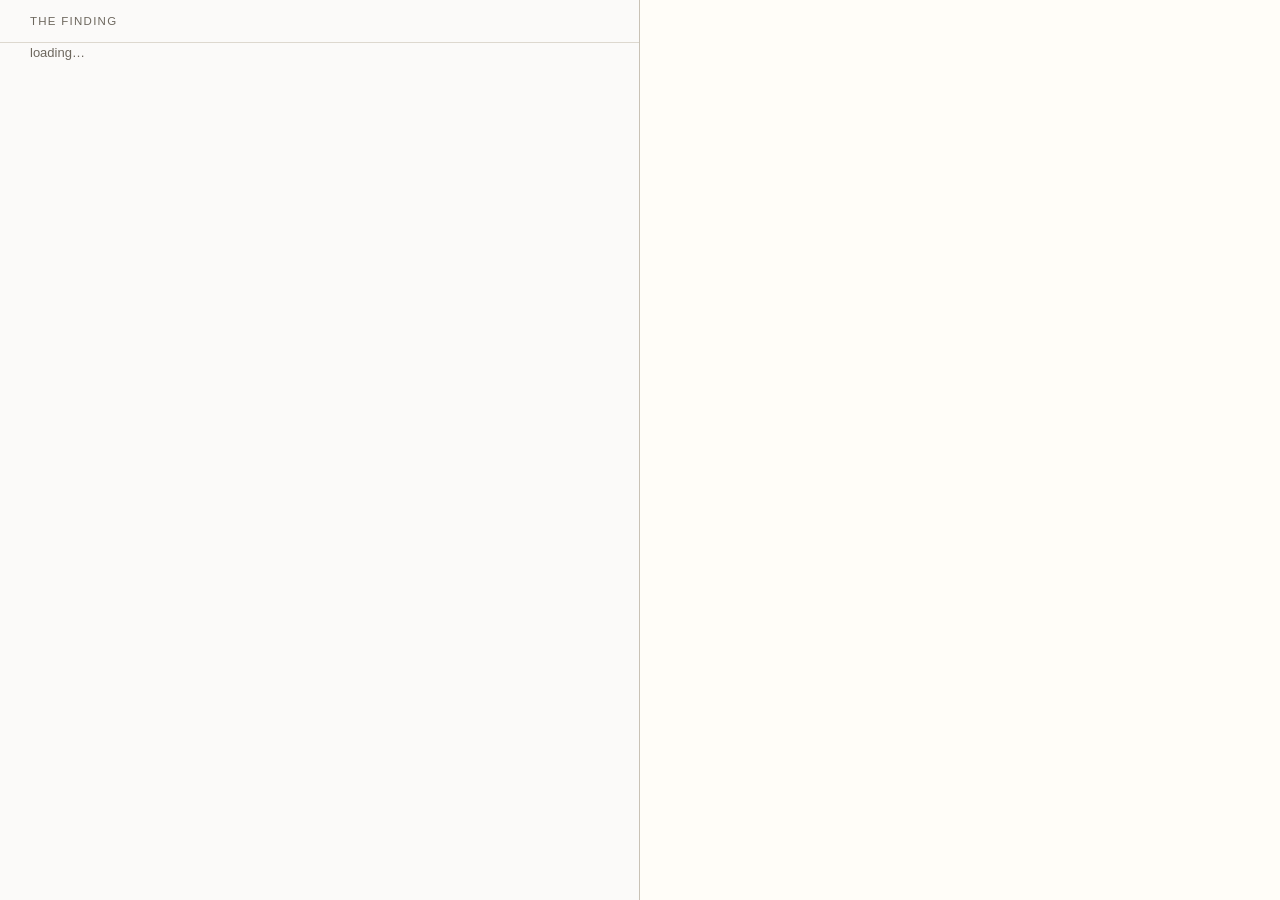
==== plugins/lit2db/scripts/review_ui.html @ 77d587fd "v0.48.0 — organism resolves to NCBI Taxonomy, additively (D-106) Nine of twenty-four adjudicated rec" ====
<!doctype html>
<html lang="en">
<head>
<meta charset="utf-8">
<meta name="viewport" content="width=device-width, initial-scale=1">
<title>lit2db — confirm candidates</title>
<style>
  /* Two panes that must not read as one surface. LEFT is the finding — the row that would go
     into their table, plus the machinery's account of why it did not. RIGHT is the paper, and
     it is set to look like one: serif, warm, wide margins, no controls anywhere in it. A
     reviewer should never have to work out which side is the claim and which is the evidence. */
  :root {
    --ui-bg: #f2f0ec; --ui-panel: #fbfaf9; --ui-ink: #1a1815; --ui-dim: #6d675e;
    --line: #ddd8cf; --rule: #c9c2b6;
    --paper: #fffdf8; --paper-ink: #201d18;
    --mark: #ffe9a8; --mark-line: #cf9f00;
    --yes: #1c7147; --no: #9d3018; --warn-bg: #fff4de; --warn-line: #cf9f00;
    --accent: #2f5d8a;
  }
  @media (prefers-color-scheme: dark) {
    :root {
      --ui-bg: #101215; --ui-panel: #171a1f; --ui-ink: #e9e7e3; --ui-dim: #948e85;
      --line: #272b32; --rule: #363b44;
      --paper: #1c1f25; --paper-ink: #e6e3dd;
      --mark: #5e4a10; --mark-line: #d7a91f;
      --yes: #5cc98d; --no: #ec8f78; --warn-bg: #2b2415; --warn-line: #b8912a;
      --accent: #7fb0e0;
    }
  }
  * { box-sizing: border-box; }
  html, body { height: 100%; margin: 0; }
  body {
    background: var(--ui-bg); color: var(--ui-ink);
    font: 15px/1.55 ui-sans-serif, -apple-system, "Segoe UI", Roboto, sans-serif;
    display: grid; grid-template-columns: minmax(420px, 1fr) 1fr; grid-template-rows: 100%;
  }
  @media (max-width: 980px) { body { grid-template-columns: 1fr; grid-template-rows: auto 1fr; } }

  .pane { overflow-y: auto; height: 100%; }
  #left  { background: var(--ui-panel); border-right: 1px solid var(--rule); }
  #right { background: var(--paper); color: var(--paper-ink); }
  .inner { padding: 0 30px 70px; }

  /* Each pane says what it is, and the labels stay put while the content scrolls. */
  .banner {
    position: sticky; top: 0; z-index: 5; padding: 13px 30px 11px;
    background: inherit; border-bottom: 1px solid var(--line);
    font-size: 11.5px; letter-spacing: .11em; text-transform: uppercase; color: var(--ui-dim);
    display: flex; justify-content: space-between; align-items: baseline; gap: 12px;
  }
  #right .banner { color: var(--ui-dim); }
  .banner .n { letter-spacing: .03em; text-transform: none; font-size: 12.5px; }
  .banner b { color: var(--ui-ink); font-weight: 600; }
  #right .banner b { color: var(--paper-ink); }

  h2.sec { font-size: 11.5px; letter-spacing: .11em; text-transform: uppercase;
           color: var(--ui-dim); font-weight: 600; margin: 26px 0 9px; }

  /* THE ROW. Shown as the table row it would become, because that is the thing the researcher
     is actually being asked about — not "a record", their row. Scrolls sideways on its own so
     a ten-field schema never makes the page scroll. */
  .rowwrap { overflow-x: auto; border: 1px solid var(--line); border-radius: 7px;
             background: var(--ui-bg); }
  table.row { border-collapse: collapse; width: 100%; font-size: 14.5px; }
  table.row th {
    text-align: left; font-weight: 500; font-size: 11px; letter-spacing: .07em;
    text-transform: uppercase; color: var(--ui-dim); padding: 9px 13px 7px;
    border-bottom: 1px solid var(--line); white-space: nowrap;
  }
  table.row td { padding: 11px 13px 13px; vertical-align: top; font-size: 16px;
                 white-space: nowrap; }
  table.row td.empty { color: var(--ui-dim); font-style: italic; font-size: 14px; }
  table.row th.jump, table.row td.jump { cursor: pointer; }
  table.row col.on { background: var(--warn-bg); }
  table.row th .arrow { color: var(--mark-line); font-size: 10px; margin-left: 5px; }
  .inferred { font-size: 11px; color: var(--ui-dim); font-style: italic; display: block;
              white-space: normal; max-width: 26ch; margin-top: 2px; }
  .rowhint { color: var(--ui-dim); font-size: 12.5px; margin: 8px 0 0; }

  ul.why { margin: 0; padding-left: 0; list-style: none; }
  ul.why li { margin: 0 0 7px; padding-left: 16px; text-indent: -16px; }
  ul.why li::before { content: "— "; color: var(--ui-dim); }

  details { margin: 16px 0 0; font-size: 13px; color: var(--ui-dim); }
  details pre { white-space: pre-wrap; font-size: 12px; margin: 7px 0 0;
                font-family: ui-monospace, SFMono-Regular, Menlo, monospace; }
  summary { cursor: pointer; }

  .warn { background: var(--warn-bg); border-left: 3px solid var(--warn-line);
          padding: 12px 15px; margin: 18px 0; font-size: 14px; border-radius: 0 4px 4px 0; }
  .warn b { display: block; margin-bottom: 4px; }
  .warn .q { color: var(--ui-dim); font-size: 13px; margin-top: 8px; }

  .verdicts { display: flex; gap: 9px; margin: 12px 0 8px; flex-wrap: wrap; }
  button {
    font: inherit; font-size: 14px; padding: 10px 16px; border-radius: 7px; cursor: pointer;
    border: 1px solid var(--line); background: var(--ui-bg); color: var(--ui-ink);
  }
  button:hover:not(:disabled) { border-color: var(--ui-dim); }
  button:disabled { opacity: .35; cursor: not-allowed; }
  button kbd { font: inherit; font-size: 11px; color: var(--ui-dim); margin-left: 6px; }
  .v-right { border-color: var(--yes); color: var(--yes); }
  .v-wrong { border-color: var(--no); color: var(--no); }
  .nav { display: flex; gap: 9px; margin-top: 24px;
         border-top: 1px solid var(--line); padding-top: 18px; }

  textarea {
    width: 100%; min-height: 60px; font: inherit; font-size: 14px; padding: 10px 12px;
    border: 1px solid var(--line); border-radius: 7px; background: var(--ui-bg);
    color: var(--ui-ink); resize: vertical;
  }
  label.note { display: block; font-size: 13px; color: var(--ui-dim); margin: 0 0 6px; }

  /* the paper */
  .src-title { font-family: ui-serif, Georgia, serif; font-size: 21px; line-height: 1.3;
               margin: 26px 0 8px; }
  .src-sub { color: var(--ui-dim); font-size: 13px; margin: 0 0 6px; }
  .badge { font-size: 11px; padding: 2px 9px; border-radius: 99px; border: 1px solid var(--line);
           color: var(--ui-dim); text-transform: uppercase; letter-spacing: .06em; }
  .badge.abstract { border-color: var(--warn-line); color: var(--warn-line); }
  .links { margin: 0 0 20px; font-size: 13.5px; }
  .links a { color: var(--accent); text-decoration: none; margin-right: 14px;
             border-bottom: 1px solid transparent; }
  .links a:hover { border-bottom-color: var(--accent); }
  .links .lead { color: var(--ui-dim); margin-right: 8px; }
  .text { white-space: pre-wrap; font-size: 16px; line-height: 1.75; max-width: 66ch;
          font-family: ui-serif, Georgia, "Times New Roman", serif; }
  .text mark { background: var(--mark); color: inherit;
               box-shadow: inset 0 -2px 0 var(--mark-line); border-radius: 2px; }
  .text mark.flash { background: var(--mark-line); }
  .empty { color: var(--ui-dim); font-style: italic; }

  .toast { position: fixed; bottom: 20px; left: 50%; transform: translateX(-50%);
           background: var(--ui-ink); color: var(--ui-panel); padding: 10px 17px;
           border-radius: 7px; font-size: 13.5px; opacity: 0; transition: opacity .18s;
           pointer-events: none; max-width: 68ch; line-height: 1.45; z-index: 20; }
  .toast.on { opacity: 1; }
</style>
</head>
<body>
<div class="pane" id="left"><div class="banner"><span>the finding</span></div>
  <div class="inner"><p class="src-sub">loading…</p></div></div>
<div class="pane" id="right"></div>
<div class="toast" id="toast"></div>

<script>
"use strict";
const $ = (id) => document.getElementById(id);
let QUEUE = [], IDX = 0, VIEW = null, META = {}, SEQ = 0;
/* MARKS[fieldIndex] -> the id number of that field's highlight, so a value can be clicked to
   reach ITS OWN sentence. A record routinely carries several fields quoting places thousands of
   characters apart — one observed here quotes character 589 and character 13,396 of the same
   paper. Scrolling to the first and stopping shows the reviewer one quote while asking them to
   confirm five, which is the thing `lit2db-review.md` forbids, just quietly. */
let MARKS = [];

const esc = (s) => String(s).replace(/[&<>"']/g, (c) =>
  ({ "&": "&amp;", "<": "&lt;", ">": "&gt;", '"': "&quot;", "'": "&#39;" }[c]));

function toast(msg, ms = 3400) {
  const t = $("toast");
  t.textContent = msg; t.classList.add("on");
  clearTimeout(t._t); t._t = setTimeout(() => t.classList.remove("on"), ms);
}

async function boot() {
  const q = await (await fetch("/api/queue")).json();
  QUEUE = q.queue || []; META = q;
  if (!QUEUE.length) {
    $("left").innerHTML = `<div class="banner"><span>the finding</span></div><div class="inner">
      <h2 class="sec">nothing waiting</h2><p class="empty">${q.showing_all
        ? "This project has no candidates the gate held back."
        : "Every candidate has been ruled on. Restart with --all to revisit them."}</p></div>`;
    $("right").innerHTML = "";
    return;
  }
  show(0);
}

async function show(i) {
  if (i < 0 || i >= QUEUE.length) return;
  const mine = ++SEQ;
  IDX = i;
  const r = QUEUE[i];
  const u = `/api/record?record_id=${encodeURIComponent(r.record_id)}` +
            `&source_id=${encodeURIComponent(r.source_id)}`;
  const view = await (await fetch(u)).json();
  if (mine !== SEQ) return;   // superseded — a later record is the one being looked at
  VIEW = view;
  renderRight(); renderLeft();   // right first: it computes MARKS, which the left pane links to
}

/* The offset is a character index into the stored text, so a highlight is a slice — never a
   search-and-replace over the rendered text, which would mark every other occurrence too and
   defeat the one thing the offset is for. */
function renderRight() {
  const v = VIEW, el = $("right");
  const links = (v.source_links || []).map((l) =>
    `<a href="${esc(l.url)}" target="_blank" rel="noopener noreferrer">${esc(l.label)}</a>`
  ).join("");
  const scope = v.source_text_scope === "abstract_only";
  const head = `<div class="banner"><span>the paper</span>
      <span class="n badge ${scope ? "abstract" : ""}">${
        scope ? "abstract only"
              : (v.source_text_scope === "full_text" ? "full text" : "stored text")}</span></div>`;

  if (v.source_text == null) {
    el.innerHTML = head + `<div class="inner"><p class="src-title">${esc(v.source_id)}</p>
      <p class="empty">This paper is not in the store, so there is no text to show.</p>
      ${links ? `<p class="links"><span class="lead">read it at</span>${links}</p>` : ""}</div>`;
    MARKS = [];
    return;
  }

  const spans = [];
  for (const f of v.fields) for (const s of (f.anchor.spans || []))
    if (s.start != null) spans.push([s.start, s.end]);
  spans.sort((a, b) => a[0] - b[0]);

  const merged = [];
  for (const s of spans) {
    const last = merged[merged.length - 1];
    if (last && s[0] <= last[1]) last[1] = Math.max(last[1], s[1]);
    else merged.push([s[0], s[1]]);
  }

  const t = v.source_text;
  let html = "", at = 0, n = 0;
  for (const [a, b] of merged) {
    html += esc(t.slice(at, a)) + `<mark id="m${n++}">` + esc(t.slice(a, b)) + "</mark>";
    at = b;
  }
  html += esc(t.slice(at));

  // Which highlight belongs to which field — merged spans can absorb two adjacent quotes, so
  // this is resolved by containment rather than by position in the list.
  MARKS = v.fields.map((f) => {
    const s = (f.anchor.spans || []).find((x) => x.start != null);
    return s ? merged.findIndex(([a, b]) => s.start >= a && s.start < b) : -1;
  });

  const sections = [...new Set(v.fields.map((f) => f.section).filter(Boolean))];
  /* No heading of our own. `build_store` writes the paper's title as the first line of
     `full.txt`, so the text below already opens with it — printing the accession large above
     that gives the reviewer the same paper named twice, once in the language of a database. */
  el.innerHTML = head + `<div class="inner">
    <p class="src-sub" style="margin-top:24px">${esc(v.source_id)} ·
      ${t.length.toLocaleString()} characters${
      sections.length ? " · quoted from " + esc(sections.join(", ")) : ""}</p>
    <p class="links">${links
      ? `<span class="lead">read the full paper at</span>${links}`
      : `<span class="lead">no DOI or accession was recorded for this source</span>`}</p>
    ${scope ? `<p class="src-sub">Only the abstract could be obtained, so anything the paper
       says elsewhere is not below — that is what makes “can't tell” an honest answer here.</p>`
       : ""}
    <div class="text">${html}</div></div>`;

  /* Scroll THIS pane only. `scrollIntoView` walks up and scrolls every scrollable ancestor,
     which on a two-pane grid drags the left pane down too — so a record opened halfway through
     its own field list, below the value the reviewer is meant to read first.

     And only when the quote would otherwise be off screen: scrolling a highlight that is
     already visible costs the reviewer the source header, which carries the abstract-only
     badge and the link to the real article. */
  const first = document.querySelector("#right mark");
  el.scrollTop = (first && first.offsetTop > el.clientHeight - 90)
    ? first.offsetTop - el.clientHeight / 3 : 0;
}

function renderLeft() {
  const v = VIEW, allowed = v.verdicts_allowed || [];
  const can = (x) => allowed.includes(x);

  // The record as the table row it would become. That is the thing being ruled on — not "a
  // record", but the row that would appear in their database if it cleared the bar.
  const cols = v.fields.map((f, i) =>
    `<col${MARKS[i] >= 0 ? "" : ""} id="c${i}">`).join("");
  const heads = v.fields.map((f, i) => {
    const j = MARKS[i] >= 0;
    return `<th class="${j ? "jump" : ""}"${j ? ` data-fi="${i}"` : ""}>${esc(f.field_name)}${
      j ? '<span class="arrow">▸</span>' : ""}</th>`;
  }).join("");
  const cells = v.fields.map((f, i) => {
    const j = MARKS[i] >= 0;
    const val = esc(f.value);
    return `<td class="${val ? "" : "empty"} ${j ? "jump" : ""}"${j ? ` data-fi="${i}"` : ""}${
      j ? ' title="jump to this value’s sentence in the paper"' : ""}>${
      val || "not extracted"}${f.is_inferential
        ? '<span class="inferred">reasoned, not read off the page</span>' : ""}</td>`;
  }).join("");

  const nQuotes = new Set(MARKS.filter((m) => m >= 0)).size;
  const rowhint = nQuotes > 1
    ? `<p class="rowhint">${nQuotes} sentences in this paper are quoted for this row —
       click a column to jump to its own.</p>`
    : (nQuotes === 1 ? `<p class="rowhint">Click a column to jump to its sentence.</p>` : "");

  const warnings = v.fields.filter((f) => f.anchor.state !== "exact").map((f) => `
    <div class="warn"><b>${esc(f.field_name)} — the quoted sentence could not be shown to you</b>
      ${esc(f.anchor.explain)}
      ${f.anchor.state === "moved" ? ` <button onclick="jump()">jump to it</button>` : ""}
      <div class="q">Quoted: “${esc(f.quote)}”</div>
    </div>`).join("");

  const why = (v.stopped_short_because || []).map((s) => `<li>${esc(s)}</li>`).join("");

  $("left").innerHTML = `
    <div class="banner">
      <span>the finding — as it would appear in your table</span>
      <span class="n"><b>${IDX + 1}</b> of ${QUEUE.length}</span>
    </div>
    <div class="inner">
      <h2 class="sec">${esc(v.entity_type || "record")} · from ${esc(v.source_id)}${
        v.composite_confidence != null
          ? ` · scored ${Number(v.composite_confidence).toFixed(2)}` : ""}</h2>
      <div class="rowwrap"><table class="row"><colgroup>${cols}</colgroup>
        <thead><tr>${heads}</tr></thead><tbody><tr>${cells}</tr></tbody></table></div>
      ${rowhint}

      ${warnings}
      ${why ? `<h2 class="sec">why it stopped short</h2><ul class="why">${why}</ul>` : ""}
      ${(v.reasons || []).length ? `<details><summary>the exact denial, as recorded</summary>
        <pre>${esc(v.reasons.join("\n"))}</pre></details>` : ""}

      <h2 class="sec">does this row look right?</h2>
      <label class="note" for="note">Anything you want recorded with it — in your own words,
        stored exactly as you type it.</label>
      <textarea id="note"></textarea>
      <div class="verdicts">
        <button class="v-right" ${can("right") ? "" : "disabled"} onclick="rule('right')"
          title="${can("right") ? "" : esc(v.blocked_because || "")}">
          Yes, that's right <kbd>1</kbd></button>
        <button class="v-wrong" ${can("wrong") ? "" : "disabled"} onclick="rule('wrong')"
          title="${can("wrong") ? "" : esc(v.blocked_because || "")}">
          No, that's wrong <kbd>2</kbd></button>
        <button onclick="rule('cant_tell')">Can't tell from this <kbd>3</kbd></button>
      </div>
      ${!can("right") ? `<p class="rowhint">Only “can't tell from this” can be recorded here —
         you have not been shown the evidence.</p>` : ""}

      <div class="nav">
        <button onclick="show(IDX-1)" ${IDX ? "" : "disabled"}>← previous <kbd>←</kbd></button>
        <button onclick="show(IDX+1)" ${IDX < QUEUE.length - 1 ? "" : "disabled"}>
          next → <kbd>→</kbd></button>
      </div>
      <p class="rowhint">${META.candidates_total} candidates ·
        ${META.adjudicated_total} ruled on ·
        ${META.ml_ready_total} confirmed rows already in the database</p>
    </div>`;
  $("left").scrollTop = 0;   // every record starts at its row, not where the last one ended
  highlightCol(null);
}

function highlightCol(i) {
  VIEW.fields.forEach((_, k) => {
    const c = $("c" + k);
    if (c) c.classList.toggle("on", k === i);
  });
}

function jumpToMark(m) {
  const pane = $("right");
  if (!m) return;
  pane.scrollTo({ top: Math.max(0, m.offsetTop - pane.clientHeight / 3), behavior: "smooth" });
  m.classList.add("flash");
  setTimeout(() => m.classList.remove("flash"), 1100);
}

function jump() { jumpToMark(document.querySelector("#right mark")); }

// Delegated so the row markup carries an index rather than an escaped field name in an inline
// handler — a value like O'Brien-2 would otherwise break out of the attribute.
document.addEventListener("click", (e) => {
  const cell = e.target.closest("#left [data-fi]");
  if (!cell) return;
  const i = Number(cell.dataset.fi);
  highlightCol(i);
  jumpToMark($("m" + MARKS[i]));
});

async function rule(verdict) {
  /* Belt and braces on top of the SEQ token: if what is on screen and what is in VIEW ever
     disagree again, the verdict must not be filed against whichever one happens to be in the
     variable. A refusal costs a keypress; a verdict on the wrong paper is indistinguishable
     from a real one once it is in the calibration set. */
  const here = QUEUE[IDX];
  if (!VIEW || !here || here.record_id !== VIEW.record_id ||
      here.source_id !== VIEW.source_id) {
    toast("The page lost track of which record you are looking at — nothing was recorded. " +
          "Reloading this one.", 6000);
    return show(IDX);
  }
  const note = ($("note") || {}).value || "";
  const res = await fetch("/api/adjudicate", {
    method: "POST", headers: { "Content-Type": "application/json" },
    body: JSON.stringify({ record_id: VIEW.record_id, source_id: VIEW.source_id,
                           verdict, note }),
  });
  const out = await res.json();
  if (!out.recorded) { toast(out.reason || out.error || "not recorded", 8000); return; }
  META.adjudicated_total += 1;
  toast({ right: "Recorded: right.", wrong: "Recorded: wrong.",
          cant_tell: "Recorded: can't tell." }[verdict]);
  if (IDX < QUEUE.length - 1) show(IDX + 1); else renderLeft();
}

/* Arrows are the labelled shortcut because j/k means "down/up" only if you already use vim, and
   on a left-to-right pair of buttons it reads backwards to everyone else. j/k still work,
   silently, for the people who reach for them. */
document.addEventListener("keydown", (e) => {
  if (e.target.tagName === "TEXTAREA" || e.metaKey || e.ctrlKey || e.altKey) return;
  const allowed = (VIEW && VIEW.verdicts_allowed) || [];
  if (e.key === "ArrowRight" || e.key === "j") show(IDX + 1);
  else if (e.key === "ArrowLeft" || e.key === "k") show(IDX - 1);
  else if (e.key === "1" && allowed.includes("right")) rule("right");
  else if (e.key === "2" && allowed.includes("wrong")) rule("wrong");
  else if (e.key === "3") rule("cant_tell");
  else return;
  e.preventDefault();
});

boot();
</script>
</body>
</html>
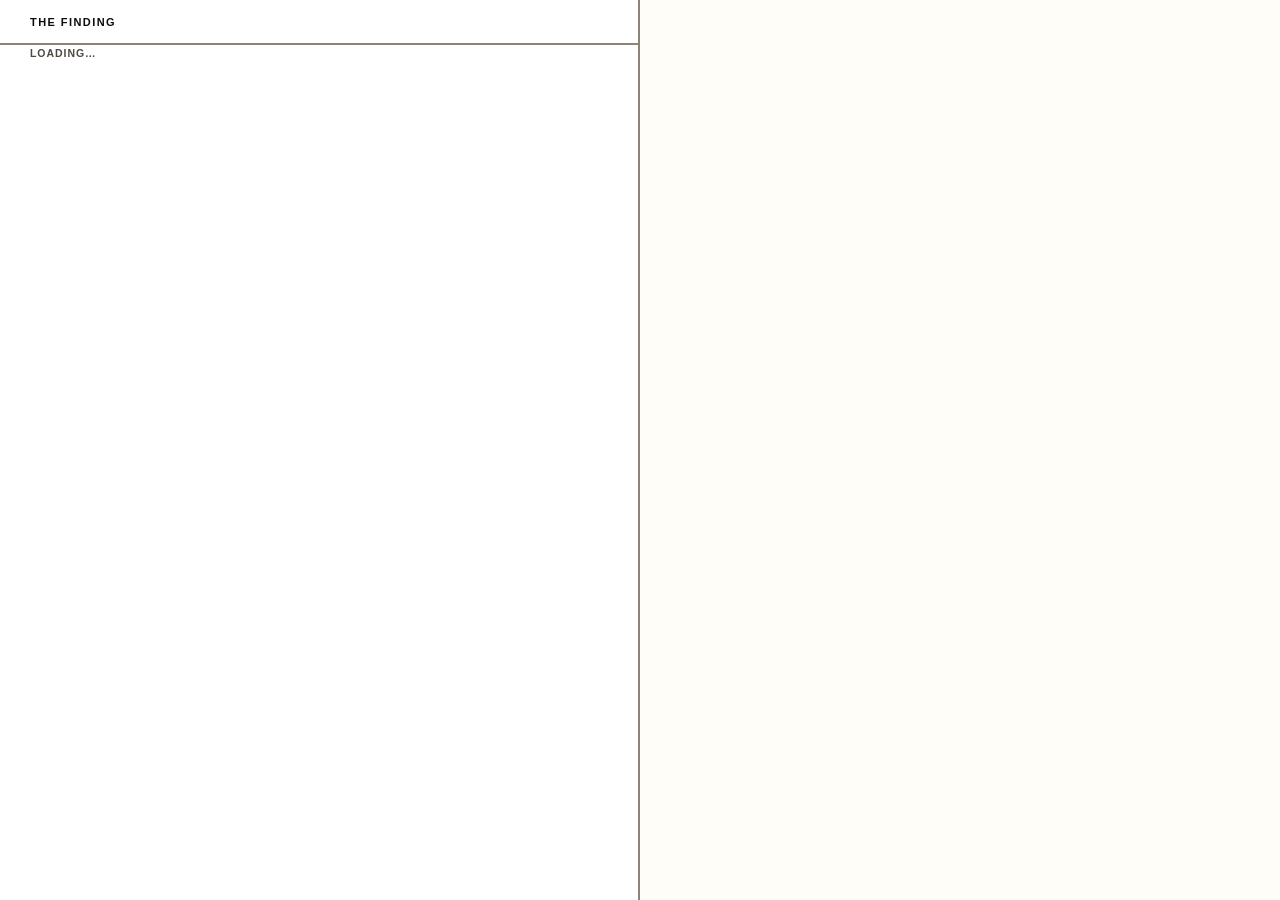
==== commit 1c8e9126: "The structure lookup was returning nothing, and the front door now owns the install PubChem renamed " ====
--- a/plugins/lit2db/scripts/review_ui.html
+++ b/plugins/lit2db/scripts/review_ui.html
@@ -3,30 +3,40 @@
 <head>
 <meta charset="utf-8">
 <meta name="viewport" content="width=device-width, initial-scale=1">
-<title>lit2db — confirm candidates</title>
+<title>lit2db · confirm candidates</title>
 <style>
   /* Two panes that must not read as one surface. LEFT is the finding — the row that would go
      into their table, plus the machinery's account of why it did not. RIGHT is the paper, and
      it is set to look like one: serif, warm, wide margins, no controls anywhere in it. A
      reviewer should never have to work out which side is the claim and which is the evidence. */
+  /* CONTRAST IS A CORRECTNESS PROPERTY HERE, not a taste one. A reviewer is being asked to
+     rule on evidence; anything they have to squint at is something they will skim. Chrome is
+     set at high contrast against its panel, and the two panels are set apart from each other. */
   :root {
-    --ui-bg: #f2f0ec; --ui-panel: #fbfaf9; --ui-ink: #1a1815; --ui-dim: #6d675e;
-    --line: #ddd8cf; --rule: #c9c2b6;
-    --paper: #fffdf8; --paper-ink: #201d18;
-    --mark: #ffe9a8; --mark-line: #cf9f00;
-    --yes: #1c7147; --no: #9d3018; --warn-bg: #fff4de; --warn-line: #cf9f00;
-    --accent: #2f5d8a;
+    --ui-bg: #e8e5df; --ui-panel: #ffffff; --ui-ink: #0d0c0a; --ui-dim: #4e4941;
+    --line: #bdb6aa; --rule: #8c8477;
+    --paper: #fffdf8; --paper-ink: #16130f;
+    --mark: #ffe08a; --mark-line: #a97c00;
+    --yes: #0f5c34; --yes-ink: #ffffff; --no: #8c2410; --no-ink: #ffffff;
+    --warn-bg: #fff0cc; --warn-line: #a97c00;
+    --accent: #1f4d78;
   }
   @media (prefers-color-scheme: dark) {
     :root {
-      --ui-bg: #101215; --ui-panel: #171a1f; --ui-ink: #e9e7e3; --ui-dim: #948e85;
-      --line: #272b32; --rule: #363b44;
-      --paper: #1c1f25; --paper-ink: #e6e3dd;
-      --mark: #5e4a10; --mark-line: #d7a91f;
-      --yes: #5cc98d; --no: #ec8f78; --warn-bg: #2b2415; --warn-line: #b8912a;
-      --accent: #7fb0e0;
+      --ui-bg: #080a0d; --ui-panel: #15181e; --ui-ink: #fbfaf8; --ui-dim: #b0aaa1;
+      --line: #3a4049; --rule: #5a626e;
+      --paper: #1e2228; --paper-ink: #f4f1eb;
+      --mark: #6b5310; --mark-line: #f0bf35;
+      --yes: #3ea86a; --yes-ink: #04140b; --no: #d9603f; --no-ink: #1a0703;
+      --warn-bg: #33290f; --warn-line: #d9a72c;
+      --accent: #9cc6ee;
     }
   }
+  /* One switch for the rule below: the INTERFACE is uppercase, the SOURCE is not. Anything
+     quoted, extracted, or typed by the reviewer renders exactly as it was written, because a
+     chemical name carries case (pH, cAMP, a SMILES string) and this project's whole claim is
+     that a stored value is the source's, verbatim. Uppercasing data would be a lie in CSS. */
+  .ui-caps { text-transform: uppercase; letter-spacing: .07em; }
   * { box-sizing: border-box; }
   html, body { height: 100%; margin: 0; }
   body {
@@ -37,98 +47,146 @@
   @media (max-width: 980px) { body { grid-template-columns: 1fr; grid-template-rows: auto 1fr; } }
 
   .pane { overflow-y: auto; height: 100%; }
-  #left  { background: var(--ui-panel); border-right: 1px solid var(--rule); }
+  /* The left pane does NOT scroll as a whole. The verdict controls are pinned to its foot so
+     they sit in the same place on every record: a record with one denial reason and a record
+     with five would otherwise put the buttons 110px apart, and a reviewer working through a
+     queue ends up chasing them. Steady controls also matter on camera. */
+  #left  { background: var(--ui-panel); border-right: 2px solid var(--rule);
+           overflow: hidden; display: flex; flex-direction: column; }
+  #left .scroll { flex: 1 1 auto; overflow-y: auto; min-height: 0; }
+  #left .foot { flex: 0 0 auto; padding: 14px 30px 16px;
+                border-top: 2px solid var(--rule); background: var(--ui-panel); }
+  #left .foot .block.act { margin: 0; }
+  #left .foot .nav { margin-top: 14px; padding-top: 14px; }
   #right { background: var(--paper); color: var(--paper-ink); }
-  .inner { padding: 0 30px 70px; }
+  .inner { padding: 0 30px 24px; }
 
   /* Each pane says what it is, and the labels stay put while the content scrolls. */
   .banner {
-    position: sticky; top: 0; z-index: 5; padding: 13px 30px 11px;
-    background: inherit; border-bottom: 1px solid var(--line);
-    font-size: 11.5px; letter-spacing: .11em; text-transform: uppercase; color: var(--ui-dim);
+    position: sticky; top: 0; z-index: 5; padding: 14px 30px 12px;
+    background: inherit; border-bottom: 2px solid var(--rule);
+    font-size: 11px; letter-spacing: .13em; text-transform: uppercase; color: var(--ui-ink);
+    font-weight: 800;
     display: flex; justify-content: space-between; align-items: baseline; gap: 12px;
   }
-  #right .banner { color: var(--ui-dim); }
-  .banner .n { letter-spacing: .03em; text-transform: none; font-size: 12.5px; }
-  .banner b { color: var(--ui-ink); font-weight: 600; }
+  .banner .n { letter-spacing: .09em; font-size: 11px; color: var(--ui-dim); }
+  .banner b { color: var(--ui-ink); font-weight: 800; font-size: 13px; }
   #right .banner b { color: var(--paper-ink); }
 
-  h2.sec { font-size: 11.5px; letter-spacing: .11em; text-transform: uppercase;
-           color: var(--ui-dim); font-weight: 600; margin: 26px 0 9px; }
+  /* DELINEATION. Each stage of the reviewer's job is its own bounded card, so "what is the
+     value", "why was it held back" and "what is your verdict" never bleed into one column of
+     grey text. The heading sits ON the card's top edge rather than floating above it. */
+  .block { border: 1px solid var(--line); border-radius: 9px; background: var(--ui-bg);
+           padding: 0 17px 16px; margin: 20px 0; }
+  .block.act { background: var(--ui-panel); border-color: var(--rule); border-width: 2px; }
+
+  h2.sec { font-size: 11px; letter-spacing: .13em; text-transform: uppercase;
+           color: var(--ui-ink); font-weight: 800; margin: 0 -17px 14px;
+           padding: 11px 17px 10px; border-bottom: 1px solid var(--line);
+           background: var(--ui-panel); border-radius: 8px 8px 0 0; }
+  .block.act h2.sec { background: var(--ui-bg); border-bottom-color: var(--rule); }
 
   /* THE ROW. Shown as the table row it would become, because that is the thing the researcher
      is actually being asked about — not "a record", their row. Scrolls sideways on its own so
      a ten-field schema never makes the page scroll. */
-  .rowwrap { overflow-x: auto; border: 1px solid var(--line); border-radius: 7px;
-             background: var(--ui-bg); }
+  .rowwrap { overflow-x: auto; border: 2px solid var(--rule); border-radius: 7px;
+             background: var(--ui-panel); }
   table.row { border-collapse: collapse; width: 100%; font-size: 14.5px; }
   table.row th {
-    text-align: left; font-weight: 500; font-size: 11px; letter-spacing: .07em;
-    text-transform: uppercase; color: var(--ui-dim); padding: 9px 13px 7px;
-    border-bottom: 1px solid var(--line); white-space: nowrap;
-  }
-  table.row td { padding: 11px 13px 13px; vertical-align: top; font-size: 16px;
-                 white-space: nowrap; }
-  table.row td.empty { color: var(--ui-dim); font-style: italic; font-size: 14px; }
+    text-align: left; font-weight: 800; font-size: 10.5px; letter-spacing: .1em;
+    text-transform: uppercase; color: var(--ui-ink); padding: 10px 14px 8px;
+    border-bottom: 2px solid var(--line); white-space: nowrap; background: var(--ui-bg);
+  }
+  /* Values render as written. See the .ui-caps note: case is data here. */
+  table.row td { padding: 12px 14px 14px; vertical-align: top; font-size: 17px;
+                 font-weight: 600; white-space: nowrap; }
+  table.row td.empty { color: var(--ui-dim); font-style: italic; font-size: 13px;
+                       font-weight: 400; text-transform: uppercase; letter-spacing: .07em; }
   table.row th.jump, table.row td.jump { cursor: pointer; }
   table.row col.on { background: var(--warn-bg); }
   table.row th .arrow { color: var(--mark-line); font-size: 10px; margin-left: 5px; }
-  .inferred { font-size: 11px; color: var(--ui-dim); font-style: italic; display: block;
-              white-space: normal; max-width: 26ch; margin-top: 2px; }
-  .rowhint { color: var(--ui-dim); font-size: 12.5px; margin: 8px 0 0; }
+  .inferred { font-size: 10px; color: var(--warn-line); display: block; font-weight: 700;
+              text-transform: uppercase; letter-spacing: .08em;
+              white-space: normal; max-width: 26ch; margin-top: 4px; }
+  .rowhint { color: var(--ui-dim); font-size: 10.5px; margin: 10px 0 0; font-weight: 700;
+             text-transform: uppercase; letter-spacing: .09em; }
 
   ul.why { margin: 0; padding-left: 0; list-style: none; }
-  ul.why li { margin: 0 0 7px; padding-left: 16px; text-indent: -16px; }
-  ul.why li::before { content: "— "; color: var(--ui-dim); }
-
-  details { margin: 16px 0 0; font-size: 13px; color: var(--ui-dim); }
-  details pre { white-space: pre-wrap; font-size: 12px; margin: 7px 0 0;
+  ul.why li { margin: 0 0 9px; padding-left: 20px; position: relative; }
+  ul.why li::before { content: "\25AA"; position: absolute; left: 2px;
+                      color: var(--warn-line); font-size: 11px; top: 1px; }
+
+  details { margin: 14px 0 0; font-size: 12.5px; color: var(--ui-dim); }
+  details pre { white-space: pre-wrap; font-size: 12px; margin: 8px 0 0; color: var(--ui-ink);
                 font-family: ui-monospace, SFMono-Regular, Menlo, monospace; }
-  summary { cursor: pointer; }
-
-  .warn { background: var(--warn-bg); border-left: 3px solid var(--warn-line);
-          padding: 12px 15px; margin: 18px 0; font-size: 14px; border-radius: 0 4px 4px 0; }
-  .warn b { display: block; margin-bottom: 4px; }
-  .warn .q { color: var(--ui-dim); font-size: 13px; margin-top: 8px; }
-
-  .verdicts { display: flex; gap: 9px; margin: 12px 0 8px; flex-wrap: wrap; }
+  summary { cursor: pointer; text-transform: uppercase; letter-spacing: .07em;
+            font-weight: 700; color: var(--ui-dim); }
+  summary:hover { color: var(--ui-ink); }
+
+  .warn { background: var(--warn-bg); border: 1px solid var(--warn-line);
+          border-left-width: 5px; padding: 13px 16px; margin: 0 0 16px; font-size: 14px;
+          border-radius: 0 6px 6px 0; color: var(--ui-ink); }
+  .warn b { display: block; margin-bottom: 5px; text-transform: uppercase;
+            letter-spacing: .07em; font-size: 12px; font-weight: 800; }
+  /* The quote keeps the source's own case. It is evidence, not a label. */
+  .warn .q { font-size: 13.5px; margin-top: 9px; font-family: ui-serif, Georgia, serif; }
+
+  .verdicts { display: flex; gap: 10px; margin: 14px 0 0; flex-wrap: wrap; }
+  /* BUTTONS THAT LOOK LIKE BUTTONS: filled, weighted, with a solid edge underneath that the
+     press visibly removes. The verdict pair is the one place on the page a reviewer commits
+     something, so the two of them carry colour and the neutral third does not. */
   button {
-    font: inherit; font-size: 14px; padding: 10px 16px; border-radius: 7px; cursor: pointer;
-    border: 1px solid var(--line); background: var(--ui-bg); color: var(--ui-ink);
-  }
-  button:hover:not(:disabled) { border-color: var(--ui-dim); }
-  button:disabled { opacity: .35; cursor: not-allowed; }
-  button kbd { font: inherit; font-size: 11px; color: var(--ui-dim); margin-left: 6px; }
-  .v-right { border-color: var(--yes); color: var(--yes); }
-  .v-wrong { border-color: var(--no); color: var(--no); }
-  .nav { display: flex; gap: 9px; margin-top: 24px;
-         border-top: 1px solid var(--line); padding-top: 18px; }
+    font: inherit; font-size: 12.5px; font-weight: 800; letter-spacing: .07em;
+    text-transform: uppercase; padding: 12px 18px; border-radius: 6px; cursor: pointer;
+    border: 2px solid var(--rule); background: var(--ui-panel); color: var(--ui-ink);
+    box-shadow: 0 3px 0 var(--rule); transition: transform .06s, box-shadow .06s;
+  }
+  button:hover:not(:disabled) { transform: translateY(-1px); box-shadow: 0 4px 0 var(--rule); }
+  button:active:not(:disabled) { transform: translateY(3px); box-shadow: 0 0 0 var(--rule); }
+  button:disabled { opacity: .3; cursor: not-allowed; box-shadow: none; }
+  button kbd { font: inherit; font-size: 10.5px; font-weight: 700; opacity: .7;
+               margin-left: 8px; border: 1px solid currentColor; border-radius: 3px;
+               padding: 0 4px; }
+  .v-right { background: var(--yes); border-color: var(--yes); color: var(--yes-ink);
+             box-shadow: 0 3px 0 var(--rule); }
+  .v-wrong { background: var(--no); border-color: var(--no); color: var(--no-ink);
+             box-shadow: 0 3px 0 var(--rule); }
+  .nav { display: flex; gap: 10px; margin-top: 22px;
+         border-top: 2px solid var(--line); padding-top: 18px; }
 
   textarea {
-    width: 100%; min-height: 60px; font: inherit; font-size: 14px; padding: 10px 12px;
-    border: 1px solid var(--line); border-radius: 7px; background: var(--ui-bg);
+    width: 100%; min-height: 58px; font: inherit; font-size: 14px; padding: 11px 13px;
+    border: 2px solid var(--line); border-radius: 6px; background: var(--ui-bg);
     color: var(--ui-ink); resize: vertical;
   }
-  label.note { display: block; font-size: 13px; color: var(--ui-dim); margin: 0 0 6px; }
+  textarea:focus { outline: none; border-color: var(--rule); }
+  label.note { display: block; font-size: 11px; color: var(--ui-dim); margin: 0 0 7px;
+               text-transform: uppercase; letter-spacing: .09em; font-weight: 700; }
 
   /* the paper */
+  /* The paper is the ONE thing on this page that is not shouted at. It keeps its own case, its
+     serif, and its line length, because it is what the reviewer is being asked to read. */
   .src-title { font-family: ui-serif, Georgia, serif; font-size: 21px; line-height: 1.3;
-               margin: 26px 0 8px; }
-  .src-sub { color: var(--ui-dim); font-size: 13px; margin: 0 0 6px; }
-  .badge { font-size: 11px; padding: 2px 9px; border-radius: 99px; border: 1px solid var(--line);
-           color: var(--ui-dim); text-transform: uppercase; letter-spacing: .06em; }
+               margin: 26px 0 8px; color: var(--paper-ink); }
+  .src-sub { color: var(--ui-dim); font-size: 10.5px; margin: 0 0 7px; font-weight: 700;
+             text-transform: uppercase; letter-spacing: .09em; }
+  .badge { font-size: 10.5px; padding: 3px 10px; border-radius: 99px; font-weight: 800;
+           border: 2px solid var(--line); color: var(--ui-dim);
+           text-transform: uppercase; letter-spacing: .09em; }
   .badge.abstract { border-color: var(--warn-line); color: var(--warn-line); }
-  .links { margin: 0 0 20px; font-size: 13.5px; }
+  .links { margin: 0 0 22px; font-size: 12px; text-transform: uppercase; letter-spacing: .08em;
+           font-weight: 700; }
   .links a { color: var(--accent); text-decoration: none; margin-right: 14px;
-             border-bottom: 1px solid transparent; }
+             border-bottom: 2px solid transparent; }
   .links a:hover { border-bottom-color: var(--accent); }
-  .links .lead { color: var(--ui-dim); margin-right: 8px; }
-  .text { white-space: pre-wrap; font-size: 16px; line-height: 1.75; max-width: 66ch;
-          font-family: ui-serif, Georgia, "Times New Roman", serif; }
-  .text mark { background: var(--mark); color: inherit;
-               box-shadow: inset 0 -2px 0 var(--mark-line); border-radius: 2px; }
+  .links .lead { color: var(--ui-dim); margin-right: 8px; font-weight: 600; }
+  .text { white-space: pre-wrap; font-size: 16.5px; line-height: 1.75; max-width: 66ch;
+          font-family: ui-serif, Georgia, "Times New Roman", serif; color: var(--paper-ink); }
+  .text mark { background: var(--mark); color: var(--paper-ink);
+               box-shadow: inset 0 -3px 0 var(--mark-line); border-radius: 2px; }
   .text mark.flash { background: var(--mark-line); }
-  .empty { color: var(--ui-dim); font-style: italic; }
+  .empty { color: var(--ui-dim); font-size: 12px; font-weight: 700;
+           text-transform: uppercase; letter-spacing: .08em; }
 
   .toast { position: fixed; bottom: 20px; left: 50%; transform: translateX(-50%);
            background: var(--ui-ink); color: var(--ui-panel); padding: 10px 17px;
@@ -168,9 +226,9 @@
   QUEUE = q.queue || []; META = q;
   if (!QUEUE.length) {
     $("left").innerHTML = `<div class="banner"><span>the finding</span></div><div class="inner">
-      <h2 class="sec">nothing waiting</h2><p class="empty">${q.showing_all
-        ? "This project has no candidates the gate held back."
-        : "Every candidate has been ruled on. Restart with --all to revisit them."}</p></div>`;
+      <div class="block"><h2 class="sec">nothing waiting</h2><p class="empty">${q.showing_all
+        ? "No candidates were held back in this project."
+        : "All candidates ruled on. Restart with --all to revisit them."}</p></div></div>`;
     $("right").innerHTML = "";
     return;
   }
@@ -206,8 +264,9 @@
 
   if (v.source_text == null) {
     el.innerHTML = head + `<div class="inner"><p class="src-title">${esc(v.source_id)}</p>
-      <p class="empty">This paper is not in the store, so there is no text to show.</p>
+      <p class="empty">Not in the store. No text to show.</p>
       ${links ? `<p class="links"><span class="lead">read it at</span>${links}</p>` : ""}</div>`;
+    // (no store text: nothing to anchor, so no marks)
     MARKS = [];
     return;
   }
@@ -250,9 +309,8 @@
     <p class="links">${links
       ? `<span class="lead">read the full paper at</span>${links}`
       : `<span class="lead">no DOI or accession was recorded for this source</span>`}</p>
-    ${scope ? `<p class="src-sub">Only the abstract could be obtained, so anything the paper
-       says elsewhere is not below — that is what makes “can't tell” an honest answer here.</p>`
-       : ""}
+    ${scope ? `<p class="src-sub" style="color:var(--warn-line)">Abstract only. The rest of this
+       paper is not below, so “can't tell” is an honest answer here.</p>` : ""}
     <div class="text">${html}</div></div>`;
 
   /* Scroll THIS pane only. `scrollIntoView` walks up and scrolls every scrollable ancestor,
@@ -291,63 +349,73 @@
 
   const nQuotes = new Set(MARKS.filter((m) => m >= 0)).size;
   const rowhint = nQuotes > 1
-    ? `<p class="rowhint">${nQuotes} sentences in this paper are quoted for this row —
-       click a column to jump to its own.</p>`
+    ? `<p class="rowhint">${nQuotes} sentences in this paper are quoted for this row.
+       Click a column for its own.</p>`
     : (nQuotes === 1 ? `<p class="rowhint">Click a column to jump to its sentence.</p>` : "");
 
   const warnings = v.fields.filter((f) => f.anchor.state !== "exact").map((f) => `
-    <div class="warn"><b>${esc(f.field_name)} — the quoted sentence could not be shown to you</b>
+    <div class="warn"><b>${esc(f.field_name)}: quote not shown</b>
       ${esc(f.anchor.explain)}
       ${f.anchor.state === "moved" ? ` <button onclick="jump()">jump to it</button>` : ""}
-      <div class="q">Quoted: “${esc(f.quote)}”</div>
+      <div class="q">“${esc(f.quote)}”</div>
     </div>`).join("");
 
   const why = (v.stopped_short_because || []).map((s) => `<li>${esc(s)}</li>`).join("");
 
   $("left").innerHTML = `
     <div class="banner">
-      <span>the finding — as it would appear in your table</span>
+      <span>the finding · as it would appear in your table</span>
       <span class="n"><b>${IDX + 1}</b> of ${QUEUE.length}</span>
     </div>
-    <div class="inner">
-      <h2 class="sec">${esc(v.entity_type || "record")} · from ${esc(v.source_id)}${
-        v.composite_confidence != null
-          ? ` · scored ${Number(v.composite_confidence).toFixed(2)}` : ""}</h2>
-      <div class="rowwrap"><table class="row"><colgroup>${cols}</colgroup>
-        <thead><tr>${heads}</tr></thead><tbody><tr>${cells}</tr></tbody></table></div>
-      ${rowhint}
-
-      ${warnings}
-      ${why ? `<h2 class="sec">why it stopped short</h2><ul class="why">${why}</ul>` : ""}
-      ${(v.reasons || []).length ? `<details><summary>the exact denial, as recorded</summary>
-        <pre>${esc(v.reasons.join("\n"))}</pre></details>` : ""}
-
-      <h2 class="sec">does this row look right?</h2>
-      <label class="note" for="note">Anything you want recorded with it — in your own words,
-        stored exactly as you type it.</label>
-      <textarea id="note"></textarea>
-      <div class="verdicts">
-        <button class="v-right" ${can("right") ? "" : "disabled"} onclick="rule('right')"
-          title="${can("right") ? "" : esc(v.blocked_because || "")}">
-          Yes, that's right <kbd>1</kbd></button>
-        <button class="v-wrong" ${can("wrong") ? "" : "disabled"} onclick="rule('wrong')"
-          title="${can("wrong") ? "" : esc(v.blocked_because || "")}">
-          No, that's wrong <kbd>2</kbd></button>
-        <button onclick="rule('cant_tell')">Can't tell from this <kbd>3</kbd></button>
+    <div class="scroll"><div class="inner">
+      <div class="block">
+        <h2 class="sec">${esc(v.entity_type || "record")} · from ${esc(v.source_id)}${
+          v.composite_confidence != null
+            ? ` · scored ${Number(v.composite_confidence).toFixed(2)}` : ""}</h2>
+        <div class="rowwrap"><table class="row"><colgroup>${cols}</colgroup>
+          <thead><tr>${heads}</tr></thead><tbody><tr>${cells}</tr></tbody></table></div>
+        ${rowhint}
       </div>
-      ${!can("right") ? `<p class="rowhint">Only “can't tell from this” can be recorded here —
-         you have not been shown the evidence.</p>` : ""}
+
+      ${warnings || why || (v.reasons || []).length ? `<div class="block">
+        <h2 class="sec">why it stopped short</h2>
+        ${warnings}
+        ${why ? `<ul class="why">${why}</ul>` : ""}
+        ${(v.reasons || []).length ? `<details><summary>exact denial, as recorded</summary>
+          <pre>${esc(v.reasons.join("\n"))}</pre></details>` : ""}
+      </div>` : ""}
+    </div></div>
+
+    <div class="foot">
+      <div class="block act">
+        <h2 class="sec">does this row look right?</h2>
+        <label class="note" for="note">Optional note, stored exactly as you type it</label>
+        <textarea id="note"></textarea>
+        <div class="verdicts">
+          <button class="v-right" ${can("right") ? "" : "disabled"} onclick="rule('right')"
+            title="${can("right") ? "" : esc(v.blocked_because || "")}">
+            Yes, that's right <kbd>1</kbd></button>
+          <button class="v-wrong" ${can("wrong") ? "" : "disabled"} onclick="rule('wrong')"
+            title="${can("wrong") ? "" : esc(v.blocked_because || "")}">
+            No, that's wrong <kbd>2</kbd></button>
+          <button onclick="rule('cant_tell')">Can't tell <kbd>3</kbd></button>
+        </div>
+        ${!can("right") ? `<p class="rowhint" style="color:var(--warn-line)">Evidence not shown.
+           Only “can't tell” can be recorded.</p>` : ""}
+      </div>
 
       <div class="nav">
         <button onclick="show(IDX-1)" ${IDX ? "" : "disabled"}>← previous <kbd>←</kbd></button>
         <button onclick="show(IDX+1)" ${IDX < QUEUE.length - 1 ? "" : "disabled"}>
           next → <kbd>→</kbd></button>
+        <p class="rowhint" style="margin:auto 0 auto auto">${META.candidates_total} candidates ·
+          ${META.adjudicated_total} ruled on ·
+          ${META.ml_ready_total} in database</p>
       </div>
-      <p class="rowhint">${META.candidates_total} candidates ·
-        ${META.adjudicated_total} ruled on ·
-        ${META.ml_ready_total} confirmed rows already in the database</p>
     </div>`;
-  $("left").scrollTop = 0;   // every record starts at its row, not where the last one ended
+  // Every record starts at its own row, not where the last one left the scroller.
+  const sc = $("left").querySelector(".scroll");
+  if (sc) sc.scrollTop = 0;
   highlightCol(null);
 }
 
@@ -386,8 +454,8 @@
   const here = QUEUE[IDX];
   if (!VIEW || !here || here.record_id !== VIEW.record_id ||
       here.source_id !== VIEW.source_id) {
-    toast("The page lost track of which record you are looking at — nothing was recorded. " +
-          "Reloading this one.", 6000);
+    toast("The page lost track of which record you are looking at. Nothing was recorded; " +
+          "reloading this one.", 6000);
     return show(IDX);
   }
   const note = ($("note") || {}).value || "";
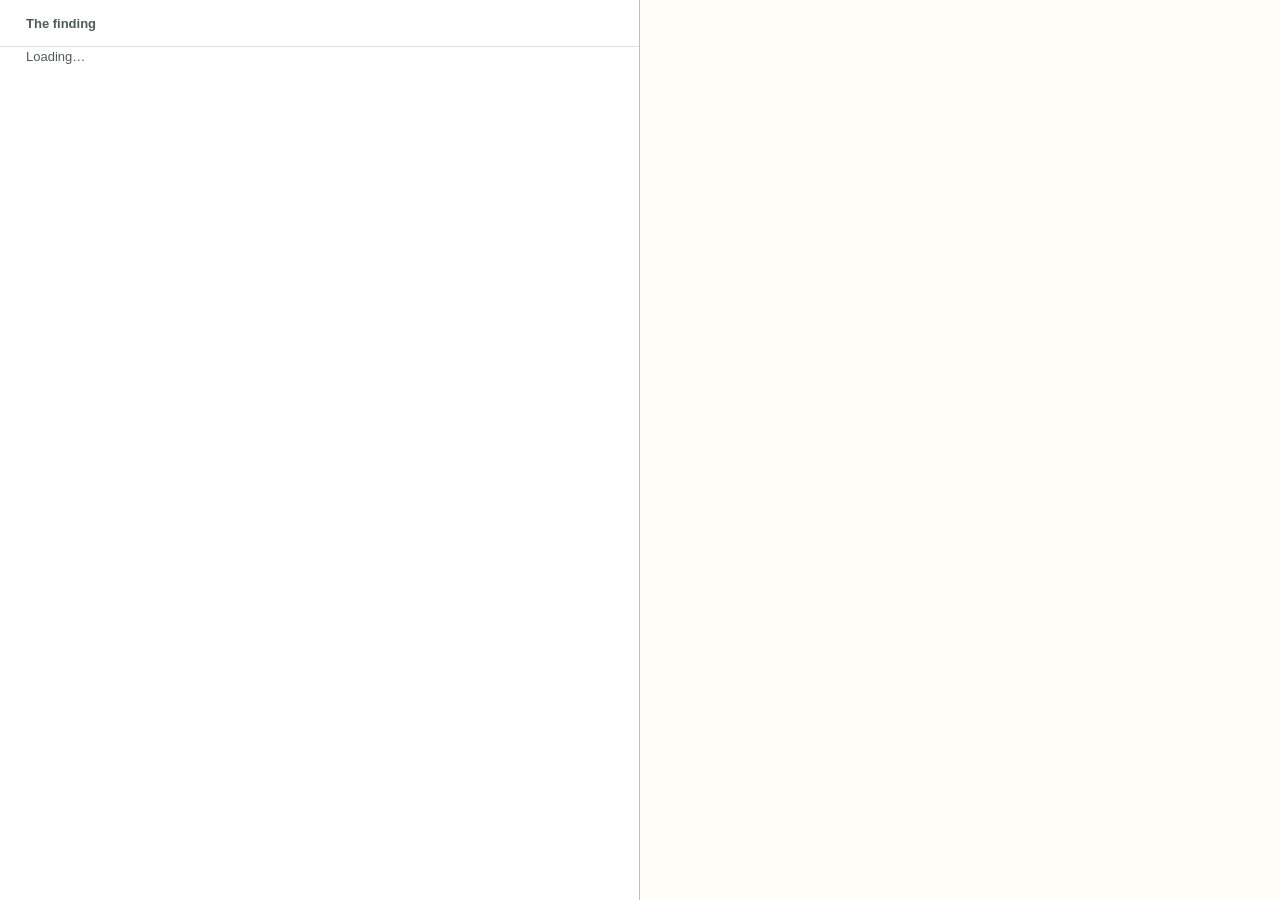
==== commit 1ccd36a0: "The front door: lit2db opens a page that walks a professor from a question to spreadsheets (D-211) O" ====
--- a/plugins/lit2db/scripts/review_ui.html
+++ b/plugins/lit2db/scripts/review_ui.html
@@ -5,192 +5,176 @@
 <meta name="viewport" content="width=device-width, initial-scale=1">
 <title>lit2db · confirm candidates</title>
 <style>
-  /* Two panes that must not read as one surface. LEFT is the finding — the row that would go
+  /* Two panes that must not read as one surface. LEFT is the finding: the row that would go
      into their table, plus the machinery's account of why it did not. RIGHT is the paper, and
      it is set to look like one: serif, warm, wide margins, no controls anywhere in it. A
      reviewer should never have to work out which side is the claim and which is the evidence. */
   /* CONTRAST IS A CORRECTNESS PROPERTY HERE, not a taste one. A reviewer is being asked to
-     rule on evidence; anything they have to squint at is something they will skim. Chrome is
-     set at high contrast against its panel, and the two panels are set apart from each other. */
+     rule on evidence; anything they have to squint at is something they will skim. */
+  /* The look is the app's (D-211, "Friendly"): this page is step 5 of it, shown inside it. It
+     carries no font file and loads nothing, so it names the app's faces first and falls back to
+     the system's when they are not installed. */
   :root {
-    --ui-bg: #e8e5df; --ui-panel: #ffffff; --ui-ink: #0d0c0a; --ui-dim: #4e4941;
-    --line: #bdb6aa; --rule: #8c8477;
-    --paper: #fffdf8; --paper-ink: #16130f;
+    --ui-bg: #eff1ec; --ui-panel: #ffffff; --ui-ink: #1b2421; --ui-dim: #4f5b56;
+    --line: #dde2da; --rule: #b9c3bd;
+    --paper: #fffdf8; --paper-ink: #1d1a15;
     --mark: #ffe08a; --mark-line: #a97c00;
-    --yes: #0f5c34; --yes-ink: #ffffff; --no: #8c2410; --no-ink: #ffffff;
-    --warn-bg: #fff0cc; --warn-line: #a97c00;
-    --accent: #1f4d78;
-  }
-  @media (prefers-color-scheme: dark) {
-    :root {
-      --ui-bg: #080a0d; --ui-panel: #15181e; --ui-ink: #fbfaf8; --ui-dim: #b0aaa1;
-      --line: #3a4049; --rule: #5a626e;
-      --paper: #1e2228; --paper-ink: #f4f1eb;
-      --mark: #6b5310; --mark-line: #f0bf35;
-      --yes: #3ea86a; --yes-ink: #04140b; --no: #d9603f; --no-ink: #1a0703;
-      --warn-bg: #33290f; --warn-line: #d9a72c;
-      --accent: #9cc6ee;
-    }
-  }
-  /* One switch for the rule below: the INTERFACE is uppercase, the SOURCE is not. Anything
-     quoted, extracted, or typed by the reviewer renders exactly as it was written, because a
+    --yes: #0c6a61; --yes-ink: #ffffff; --no: #a3392b; --no-ink: #ffffff;
+    --warn-bg: #fbf1dc; --warn-line: #a46a00;
+    --accent: #0c6a61;
+    --sans: "Atkinson Hyperlegible", -apple-system, "Segoe UI", Roboto, sans-serif;
+    --serif: "Literata", ui-serif, Georgia, "Times New Roman", serif;
+  }
+  /* The INTERFACE speaks in sentences; the SOURCE renders exactly as it was written, because a
      chemical name carries case (pH, cAMP, a SMILES string) and this project's whole claim is
-     that a stored value is the source's, verbatim. Uppercasing data would be a lie in CSS. */
-  .ui-caps { text-transform: uppercase; letter-spacing: .07em; }
+     that a stored value is the source's, verbatim. Labels are lowercase in the markup and get
+     their capital here, so no rule in this file ever touches the case of data. */
+  .ui-caps { text-transform: none; }
   * { box-sizing: border-box; }
   html, body { height: 100%; margin: 0; }
   body {
     background: var(--ui-bg); color: var(--ui-ink);
-    font: 15px/1.55 ui-sans-serif, -apple-system, "Segoe UI", Roboto, sans-serif;
+    font: 15px/1.55 var(--sans); -webkit-font-smoothing: antialiased;
     display: grid; grid-template-columns: minmax(420px, 1fr) 1fr; grid-template-rows: 100%;
   }
   @media (max-width: 980px) { body { grid-template-columns: 1fr; grid-template-rows: auto 1fr; } }
 
   .pane { overflow-y: auto; height: 100%; }
   /* The left pane does NOT scroll as a whole. The verdict controls are pinned to its foot so
-     they sit in the same place on every record: a record with one denial reason and a record
-     with five would otherwise put the buttons 110px apart, and a reviewer working through a
-     queue ends up chasing them. Steady controls also matter on camera. */
-  #left  { background: var(--ui-panel); border-right: 2px solid var(--rule);
+     they sit in the same place on every record. */
+  #left  { background: var(--ui-panel); border-right: 1px solid var(--rule);
            overflow: hidden; display: flex; flex-direction: column; }
   #left .scroll { flex: 1 1 auto; overflow-y: auto; min-height: 0; }
-  #left .foot { flex: 0 0 auto; padding: 14px 30px 16px;
-                border-top: 2px solid var(--rule); background: var(--ui-panel); }
+  #left .foot { flex: 0 0 auto; padding: 14px 26px 16px;
+                border-top: 1px solid var(--rule); background: var(--ui-panel); }
   #left .foot .block.act { margin: 0; }
   #left .foot .nav { margin-top: 14px; padding-top: 14px; }
   #right { background: var(--paper); color: var(--paper-ink); }
-  .inner { padding: 0 30px 24px; }
+  .inner { padding: 0 26px 24px; }
 
   /* Each pane says what it is, and the labels stay put while the content scrolls. */
   .banner {
-    position: sticky; top: 0; z-index: 5; padding: 14px 30px 12px;
-    background: inherit; border-bottom: 2px solid var(--rule);
-    font-size: 11px; letter-spacing: .13em; text-transform: uppercase; color: var(--ui-ink);
-    font-weight: 800;
+    position: sticky; top: 0; z-index: 5; padding: 14px 26px 12px;
+    background: inherit; border-bottom: 1px solid var(--line);
+    font-size: 13px; color: var(--ui-dim); font-weight: 700;
     display: flex; justify-content: space-between; align-items: baseline; gap: 12px;
   }
-  .banner .n { letter-spacing: .09em; font-size: 11px; color: var(--ui-dim); }
-  .banner b { color: var(--ui-ink); font-weight: 800; font-size: 13px; }
+  .banner > span:first-child::first-letter { text-transform: uppercase; }
+  .banner .n { font-size: 13px; color: var(--ui-dim); }
+  .banner b { color: var(--ui-ink); font-weight: 700; font-size: 14px; }
   #right .banner b { color: var(--paper-ink); }
 
-  /* DELINEATION. Each stage of the reviewer's job is its own bounded card, so "what is the
-     value", "why was it held back" and "what is your verdict" never bleed into one column of
-     grey text. The heading sits ON the card's top edge rather than floating above it. */
-  .block { border: 1px solid var(--line); border-radius: 9px; background: var(--ui-bg);
-           padding: 0 17px 16px; margin: 20px 0; }
-  .block.act { background: var(--ui-panel); border-color: var(--rule); border-width: 2px; }
-
-  h2.sec { font-size: 11px; letter-spacing: .13em; text-transform: uppercase;
-           color: var(--ui-ink); font-weight: 800; margin: 0 -17px 14px;
-           padding: 11px 17px 10px; border-bottom: 1px solid var(--line);
-           background: var(--ui-panel); border-radius: 8px 8px 0 0; }
-  .block.act h2.sec { background: var(--ui-bg); border-bottom-color: var(--rule); }
-
-  /* THE ROW. Shown as the table row it would become, because that is the thing the researcher
-     is actually being asked about — not "a record", their row. Scrolls sideways on its own so
-     a ten-field schema never makes the page scroll. */
-  .rowwrap { overflow-x: auto; border: 2px solid var(--rule); border-radius: 7px;
+  /* DELINEATION. Each stage of the reviewer's job is its own card, so "what is the value",
+     "why was it held back" and "what is your verdict" never bleed into one column of text. */
+  .block { border: 1px solid var(--line); border-radius: 14px; background: var(--ui-panel);
+           padding: 0 17px 16px; margin: 18px 0;
+           box-shadow: 0 1px 2px rgba(27,36,33,.04), 0 6px 20px -14px rgba(27,36,33,.12); }
+  .block.act { border: 2px solid #a9cfc8; }
+
+  h2.sec { font: 600 17px/1.3 var(--serif); color: var(--ui-ink); margin: 0 -17px 14px;
+           padding: 13px 17px 10px; border-bottom: 1px solid var(--line); }
+  h2.sec:not(.data)::first-letter { text-transform: uppercase; }   /* .data opens on a value */
+
+  /* THE ROW. Shown as the table row it would become. Scrolls sideways on its own so a
+     ten-field schema never makes the page scroll. */
+  .rowwrap { overflow-x: auto; border: 1px solid var(--rule); border-radius: 10px;
              background: var(--ui-panel); }
   table.row { border-collapse: collapse; width: 100%; font-size: 14.5px; }
   table.row th {
-    text-align: left; font-weight: 800; font-size: 10.5px; letter-spacing: .1em;
-    text-transform: uppercase; color: var(--ui-ink); padding: 10px 14px 8px;
-    border-bottom: 2px solid var(--line); white-space: nowrap; background: var(--ui-bg);
-  }
-  /* Values render as written. See the .ui-caps note: case is data here. */
+    text-align: left; font-weight: 700; font-size: 12.5px; color: var(--ui-dim);
+    padding: 10px 14px 8px; border-bottom: 1px solid var(--line); white-space: nowrap;
+    background: #f6f8f5;
+  }
+  /* Values render as written. See the note above: case is data here. */
   table.row td { padding: 12px 14px 14px; vertical-align: top; font-size: 17px;
-                 font-weight: 600; white-space: nowrap; }
+                 font-weight: 700; white-space: nowrap; }
   table.row td.empty { color: var(--ui-dim); font-style: italic; font-size: 13px;
-                       font-weight: 400; text-transform: uppercase; letter-spacing: .07em; }
+                       font-weight: 400; }
   table.row th.jump, table.row td.jump { cursor: pointer; }
   table.row col.on { background: var(--warn-bg); }
   table.row th .arrow { color: var(--mark-line); font-size: 10px; margin-left: 5px; }
-  .inferred { font-size: 10px; color: var(--warn-line); display: block; font-weight: 700;
-              text-transform: uppercase; letter-spacing: .08em;
+  .inferred { font-size: 11.5px; color: var(--warn-line); display: block; font-weight: 700;
               white-space: normal; max-width: 26ch; margin-top: 4px; }
-  .rowhint { color: var(--ui-dim); font-size: 10.5px; margin: 10px 0 0; font-weight: 700;
-             text-transform: uppercase; letter-spacing: .09em; }
+  .rowhint { color: var(--ui-dim); font-size: 13px; margin: 10px 0 0; }
+  .rowhint::first-letter { text-transform: uppercase; }
 
   ul.why { margin: 0; padding-left: 0; list-style: none; }
   ul.why li { margin: 0 0 9px; padding-left: 20px; position: relative; }
   ul.why li::before { content: "\25AA"; position: absolute; left: 2px;
                       color: var(--warn-line); font-size: 11px; top: 1px; }
 
-  details { margin: 14px 0 0; font-size: 12.5px; color: var(--ui-dim); }
+  details { margin: 14px 0 0; font-size: 13.5px; color: var(--ui-dim); }
   details pre { white-space: pre-wrap; font-size: 12px; margin: 8px 0 0; color: var(--ui-ink);
                 font-family: ui-monospace, SFMono-Regular, Menlo, monospace; }
-  summary { cursor: pointer; text-transform: uppercase; letter-spacing: .07em;
-            font-weight: 700; color: var(--ui-dim); }
+  summary { cursor: pointer; font-weight: 700; color: var(--accent); }
+  summary::first-letter { text-transform: uppercase; }
   summary:hover { color: var(--ui-ink); }
 
-  .warn { background: var(--warn-bg); border: 1px solid var(--warn-line);
-          border-left-width: 5px; padding: 13px 16px; margin: 0 0 16px; font-size: 14px;
-          border-radius: 0 6px 6px 0; color: var(--ui-ink); }
-  .warn b { display: block; margin-bottom: 5px; text-transform: uppercase;
-            letter-spacing: .07em; font-size: 12px; font-weight: 800; }
+  .warn { background: var(--warn-bg); border: 1px solid #ecd7a6;
+          border-left: 5px solid var(--warn-line); padding: 13px 16px; margin: 0 0 16px;
+          font-size: 14px; border-radius: 0 10px 10px 0; color: var(--ui-ink); }
+  .warn b { display: block; margin-bottom: 5px; font-size: 14px; font-weight: 700; }
+  .warn b::first-letter { text-transform: uppercase; }
   /* The quote keeps the source's own case. It is evidence, not a label. */
-  .warn .q { font-size: 13.5px; margin-top: 9px; font-family: ui-serif, Georgia, serif; }
+  .warn .q { font-size: 14px; margin-top: 9px; font-family: var(--serif); }
 
   .verdicts { display: flex; gap: 10px; margin: 14px 0 0; flex-wrap: wrap; }
-  /* BUTTONS THAT LOOK LIKE BUTTONS: filled, weighted, with a solid edge underneath that the
-     press visibly removes. The verdict pair is the one place on the page a reviewer commits
-     something, so the two of them carry colour and the neutral third does not. */
+  /* BUTTONS THAT LOOK LIKE BUTTONS. The verdict pair is the one place on the page a reviewer
+     commits something, so the two of them carry colour and the neutral third does not. */
   button {
-    font: inherit; font-size: 12.5px; font-weight: 800; letter-spacing: .07em;
-    text-transform: uppercase; padding: 12px 18px; border-radius: 6px; cursor: pointer;
-    border: 2px solid var(--rule); background: var(--ui-panel); color: var(--ui-ink);
-    box-shadow: 0 3px 0 var(--rule); transition: transform .06s, box-shadow .06s;
-  }
-  button:hover:not(:disabled) { transform: translateY(-1px); box-shadow: 0 4px 0 var(--rule); }
-  button:active:not(:disabled) { transform: translateY(3px); box-shadow: 0 0 0 var(--rule); }
-  button:disabled { opacity: .3; cursor: not-allowed; box-shadow: none; }
-  button kbd { font: inherit; font-size: 10.5px; font-weight: 700; opacity: .7;
-               margin-left: 8px; border: 1px solid currentColor; border-radius: 3px;
-               padding: 0 4px; }
+    font: inherit; font-size: 15px; font-weight: 700; padding: 12px 18px; border-radius: 11px;
+    cursor: pointer; border: 2px solid var(--rule); background: var(--ui-panel);
+    color: var(--ui-ink); box-shadow: 0 2px 0 var(--rule); transition: transform .06s, box-shadow .06s;
+  }
+  button:hover:not(:disabled) { transform: translateY(-1px); box-shadow: 0 3px 0 var(--rule); }
+  button:active:not(:disabled) { transform: translateY(2px); box-shadow: 0 0 0 var(--rule); }
+  button:disabled { opacity: .35; cursor: not-allowed; box-shadow: none; }
+  button kbd { font: inherit; font-size: 11px; font-weight: 700; opacity: .75;
+               margin-left: 8px; border: 1px solid currentColor; border-radius: 4px;
+               padding: 0 5px; }
   .v-right { background: var(--yes); border-color: var(--yes); color: var(--yes-ink);
-             box-shadow: 0 3px 0 var(--rule); }
+             box-shadow: 0 2px 0 #08524b; }
   .v-wrong { background: var(--no); border-color: var(--no); color: var(--no-ink);
-             box-shadow: 0 3px 0 var(--rule); }
+             box-shadow: 0 2px 0 #7d2a1f; }
   .nav { display: flex; gap: 10px; margin-top: 22px;
-         border-top: 2px solid var(--line); padding-top: 18px; }
+         border-top: 1px solid var(--line); padding-top: 18px; }
 
   textarea {
-    width: 100%; min-height: 58px; font: inherit; font-size: 14px; padding: 11px 13px;
-    border: 2px solid var(--line); border-radius: 6px; background: var(--ui-bg);
+    width: 100%; min-height: 58px; font: inherit; font-size: 14.5px; padding: 11px 13px;
+    border: 2px solid var(--line); border-radius: 10px; background: #fff;
     color: var(--ui-ink); resize: vertical;
   }
-  textarea:focus { outline: none; border-color: var(--rule); }
-  label.note { display: block; font-size: 11px; color: var(--ui-dim); margin: 0 0 7px;
-               text-transform: uppercase; letter-spacing: .09em; font-weight: 700; }
+  textarea:focus { outline: none; border-color: var(--accent); }
+  label.note { display: block; font-size: 13px; color: var(--ui-dim); margin: 0 0 7px;
+               font-weight: 700; }
+  label.note::first-letter { text-transform: uppercase; }
+  :focus-visible { outline: 3px solid #f2b84b; outline-offset: 2px; }
 
   /* the paper */
-  /* The paper is the ONE thing on this page that is not shouted at. It keeps its own case, its
+  /* The paper is the ONE thing on this page that is not dressed up. It keeps its own case, its
      serif, and its line length, because it is what the reviewer is being asked to read. */
-  .src-title { font-family: ui-serif, Georgia, serif; font-size: 21px; line-height: 1.3;
+  .src-title { font-family: var(--serif); font-size: 21px; line-height: 1.3; font-weight: 600;
                margin: 26px 0 8px; color: var(--paper-ink); }
-  .src-sub { color: var(--ui-dim); font-size: 10.5px; margin: 0 0 7px; font-weight: 700;
-             text-transform: uppercase; letter-spacing: .09em; }
-  .badge { font-size: 10.5px; padding: 3px 10px; border-radius: 99px; font-weight: 800;
-           border: 2px solid var(--line); color: var(--ui-dim);
-           text-transform: uppercase; letter-spacing: .09em; }
+  .src-sub { color: var(--ui-dim); font-size: 13px; margin: 0 0 7px; }
+  .src-sub::first-letter { text-transform: uppercase; }
+  .badge { font-size: 12px; padding: 2px 10px; border-radius: 99px; font-weight: 700;
+           border: 1px solid var(--rule); color: var(--ui-dim); }
   .badge.abstract { border-color: var(--warn-line); color: var(--warn-line); }
-  .links { margin: 0 0 22px; font-size: 12px; text-transform: uppercase; letter-spacing: .08em;
-           font-weight: 700; }
+  .links { margin: 0 0 22px; font-size: 14px; font-weight: 700; }
   .links a { color: var(--accent); text-decoration: none; margin-right: 14px;
              border-bottom: 2px solid transparent; }
   .links a:hover { border-bottom-color: var(--accent); }
-  .links .lead { color: var(--ui-dim); margin-right: 8px; font-weight: 600; }
+  .links .lead { color: var(--ui-dim); margin-right: 8px; font-weight: 400; }
   .text { white-space: pre-wrap; font-size: 16.5px; line-height: 1.75; max-width: 66ch;
-          font-family: ui-serif, Georgia, "Times New Roman", serif; color: var(--paper-ink); }
+          font-family: var(--serif); color: var(--paper-ink); }
   .text mark { background: var(--mark); color: var(--paper-ink);
                box-shadow: inset 0 -3px 0 var(--mark-line); border-radius: 2px; }
   .text mark.flash { background: var(--mark-line); }
-  .empty { color: var(--ui-dim); font-size: 12px; font-weight: 700;
-           text-transform: uppercase; letter-spacing: .08em; }
+  .empty { color: var(--ui-dim); font-size: 13px; font-weight: 700; }
 
   .toast { position: fixed; bottom: 20px; left: 50%; transform: translateX(-50%);
            background: var(--ui-ink); color: var(--ui-panel); padding: 10px 17px;
-           border-radius: 7px; font-size: 13.5px; opacity: 0; transition: opacity .18s;
+           border-radius: 10px; font-size: 14px; opacity: 0; transition: opacity .18s;
            pointer-events: none; max-width: 68ch; line-height: 1.45; z-index: 20; }
   .toast.on { opacity: 1; }
 </style>
@@ -369,7 +353,7 @@
     </div>
     <div class="scroll"><div class="inner">
       <div class="block">
-        <h2 class="sec">${esc(v.entity_type || "record")} · from ${esc(v.source_id)}${
+        <h2 class="sec data">${esc(v.entity_type || "record")} · from ${esc(v.source_id)}${
           v.composite_confidence != null
             ? ` · scored ${Number(v.composite_confidence).toFixed(2)}` : ""}</h2>
         <div class="rowwrap"><table class="row"><colgroup>${cols}</colgroup>
